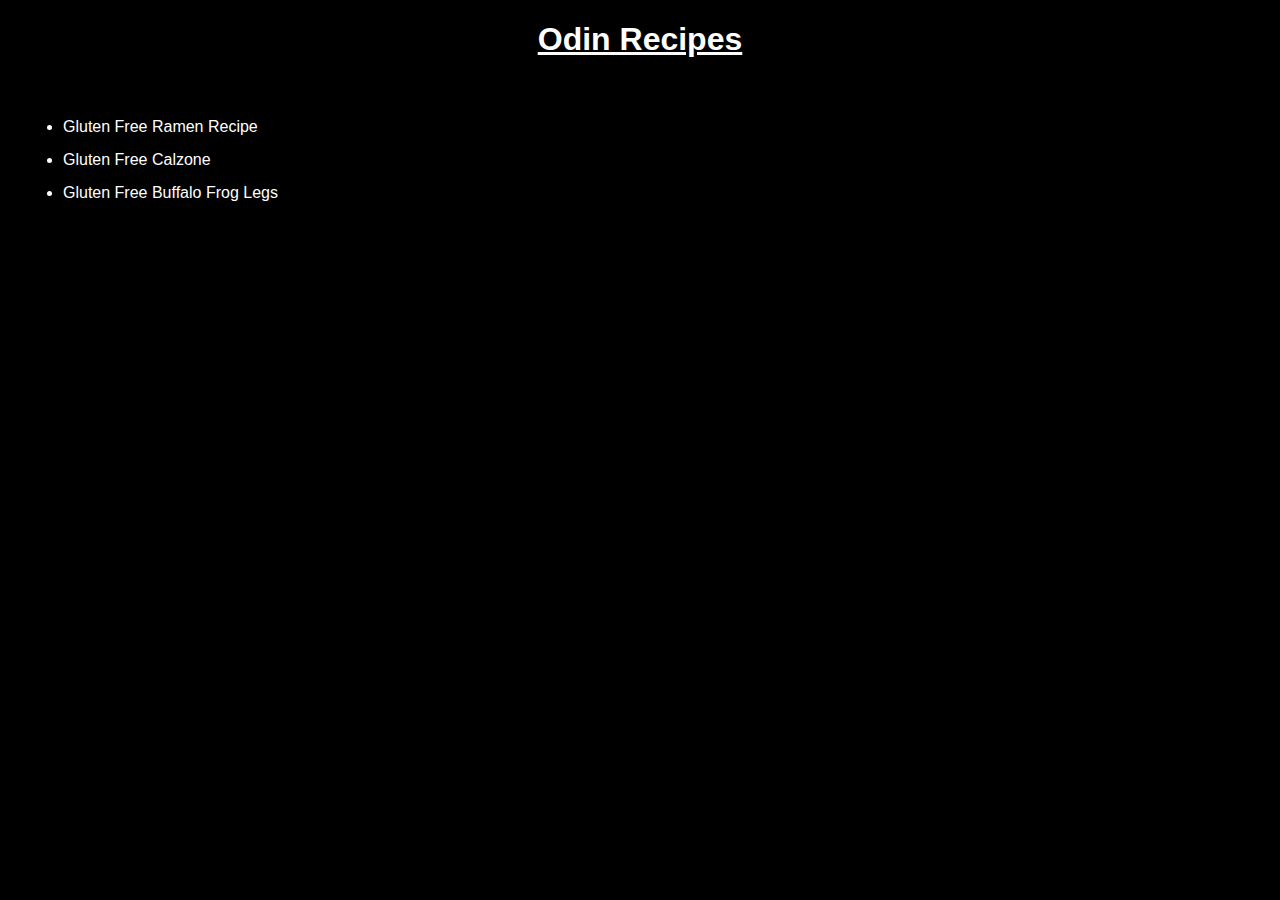
==== recipes/index.html @ 91125d46 "added css" ====
<!DOCTYPE html>
<html lang="en">
    <head>
        <meta charset="UTF-8">
        <link rel="stylesheet" href="style.css">
        <title>Odin Recipes</title>
    </head>

    <body>
        <h1>Odin Recipes</h1>
        
        <uL>
        <li><a href ="gluten-free-ramen.html">Gluten Free Ramen Recipe</a></li>
        <li><a href ="gluten-free-calzone.html">Gluten Free Calzone</a></li>
        <li><a href ="gluten-free-buffalo-frog-legs.html">Gluten Free Buffalo Frog Legs</a></li>
        </ul>
    </body>
</html>
---- recipes/style.css ----
h1, h2 {
    text-align: center;
    text-decoration:underline;
    margin-bottom: 60px;
    margin-top: 60;

}

body {
    background-color: black;

}

* {
    color: white;
    font-family: "Arial", sans-serif;
}

img {
    display: block;
    margin: 0 auto;
}

a:hover {
    color: yellow;
    text-decoration: none;
}

a {
    text-decoration: none;

}

li {
    margin: 15px;
}
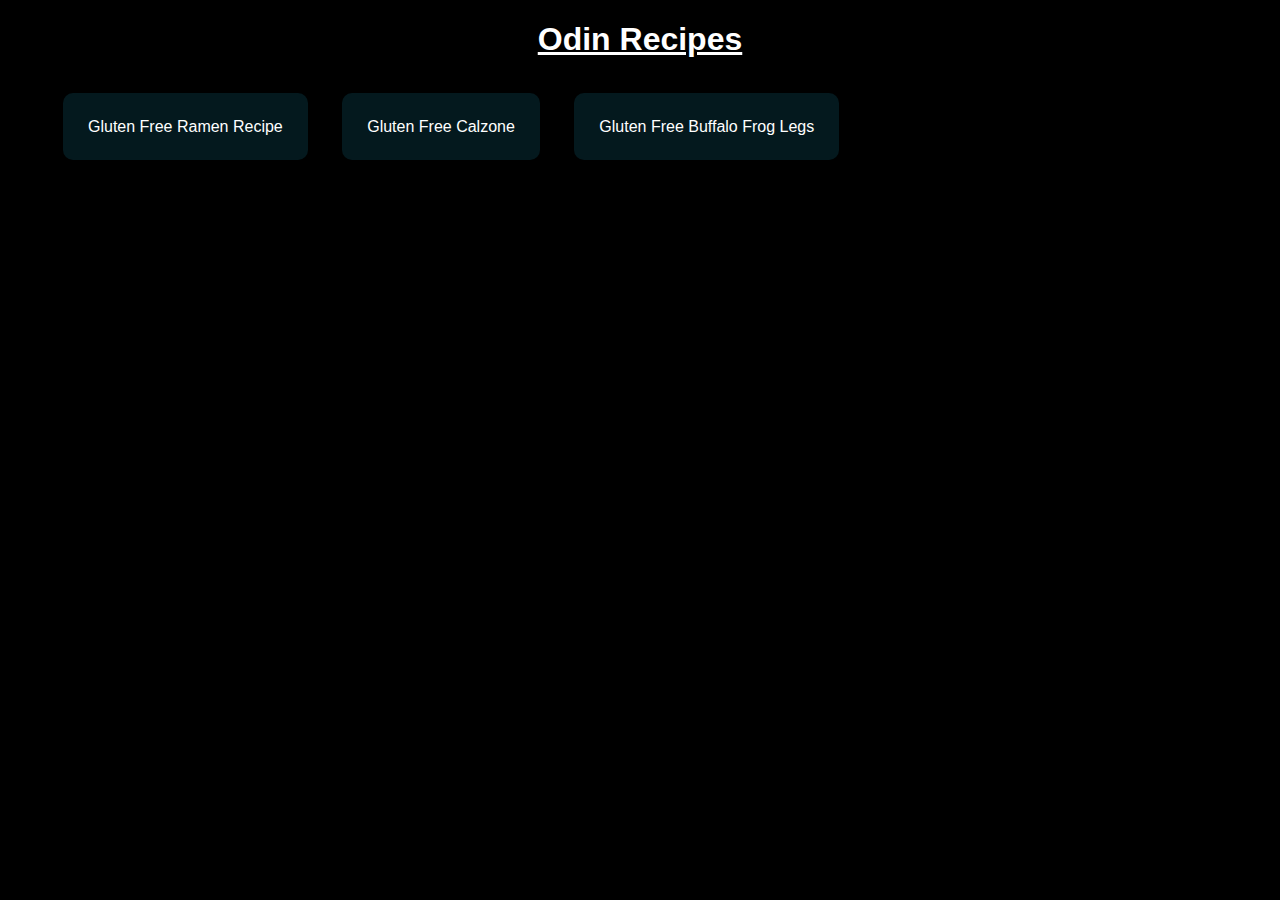
==== commit 27c8ab99: "add inline,block,and more css.(Text background,inline links)" ====
--- a/recipes/index.html
+++ b/recipes/index.html
@@ -10,9 +10,9 @@
         <h1>Odin Recipes</h1>
         
         <uL>
-        <li><a href ="gluten-free-ramen.html">Gluten Free Ramen Recipe</a></li>
-        <li><a href ="gluten-free-calzone.html">Gluten Free Calzone</a></li>
-        <li><a href ="gluten-free-buffalo-frog-legs.html">Gluten Free Buffalo Frog Legs</a></li>
+        <li class="recipe-links"><a href ="gluten-free-ramen.html">Gluten Free Ramen Recipe</a></li>
+        <li class="recipe-links"><a href ="gluten-free-calzone.html">Gluten Free Calzone</a></li>
+        <li class="recipe-links"><a href ="gluten-free-buffalo-frog-legs.html">Gluten Free Buffalo Frog Legs</a></li>
         </ul>
     </body>
 </html>--- a/recipes/style.css
+++ b/recipes/style.css
@@ -28,9 +28,32 @@
 
 a {
     text-decoration: none;
+    
 
 }
 
+.recipe-links{
+    display: inline;
+    background-color: rgba(6, 34, 42, 0.722);
+    padding: 25px;
+    border-radius: 10px;
+    
+}
+
+.ingred, .directions,.description{
+    background-color: rgba(41, 41, 41, 0.585);
+    padding: 30px;
+    margin: 40px;
+    border-radius: 10px;
+}
 li {
     margin: 15px;
+}
+
+.description {
+    line-height: 1.75;
+
+}
+h3 {
+    margin-left:40px;
 }